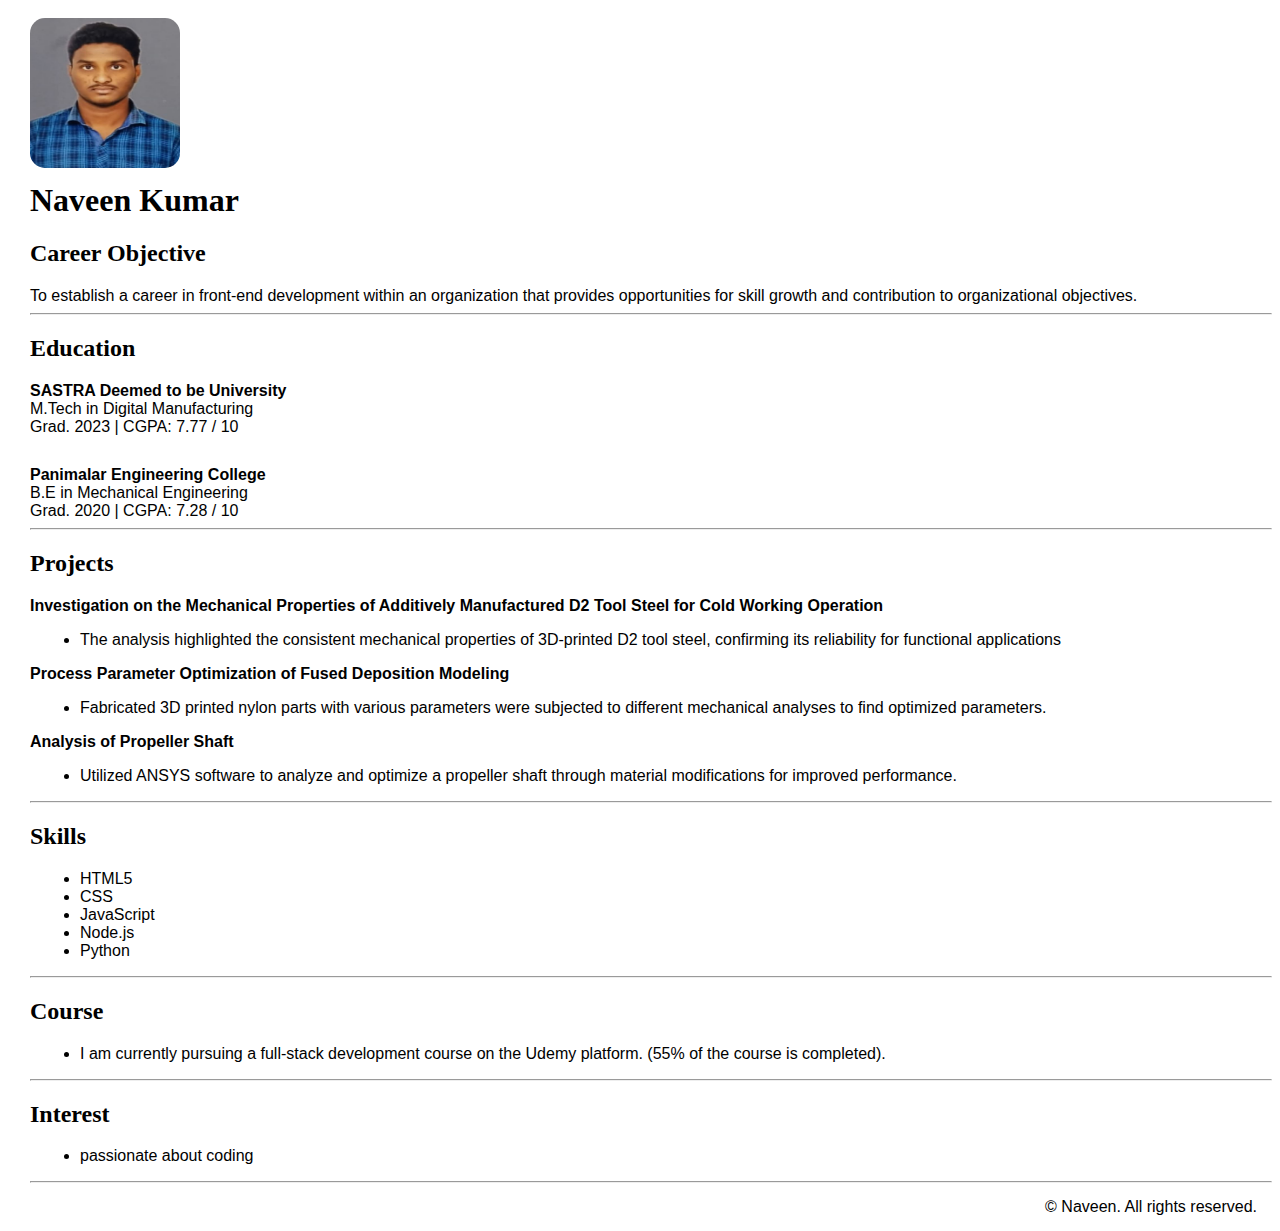
==== resume/resume.html @ d3dd423d "Add files via upload" ====
<!DOCTYPE html>
<html lang="en">
<head>
    <meta charset="UTF-8">
    <meta name="viewport">
    <title>My Resume</title>
    <style>
        h1{
            margin-top: 0px;
            margin-left: 10px;
            font-family: serif;
        }
        img{
            border-radius: 10%;
        }
        p{
            margin-bottom: 0%;
            padding-top: 0px;
            font-size:medium;
            margin-top: 0%;
            font-family: sans-serif;
        }
        *{
            margin-left: 10px;;
        }
        .college{
            
            font-family: sans-serif;
            font-size:medium;
            font-weight: bolder;
        }
        .Course{
           font-family: sans-serif; 
           font-size:medium;
        }
        ul{
            font-size: medium;
            font-family: sans-serif;
            
        }
    </style>
</head>
<body>
    <img style="margin: 10px;" src="./Screenshot (334).png" width="150px" height="150px" alt="Student Photograph">
    <h1>Naveen Kumar</h1>
    <h2>Career Objective</h2>
    <p>To establish a career in front-end development within an organization that provides opportunities for skill growth and contribution to organizational objectives.</p>
    <hr>
    <h2>Education</h2>
    <p class="college">SASTRA Deemed to be University</p>
    <p class="Course">M.Tech in Digital Manufacturing</p>
    <p class="Course time">Grad. 2023 | CGPA: 7.77 / 10</p>
    <p class="college" style="margin-top: 30px">Panimalar Engineering College</p>
    <p class="Course">B.E in Mechanical Engineering</p>
    <p class="Course time">Grad. 2020 | CGPA: 7.28 / 10</p>
    <hr>
    <h2>Projects</h2>
    
    <p style="font-weight: bolder">Investigation on the Mechanical Properties of Additively Manufactured D2 Tool Steel for Cold 
            Working Operation</p>
    <ul>
        <li>The analysis highlighted the consistent mechanical properties of 3D-printed D2 tool steel, confirming its reliability for functional applications</li>
    </ul>
    <p style = "margin-top: 10px; font-weight: bolder"> Process Parameter Optimization of Fused Deposition Modeling</p>
    <ul>
        <li>
            Fabricated 3D printed nylon parts with various parameters were subjected to different mechanical analyses to find optimized parameters.</li>
    </ul>
    <p style = "margin-top: 10px; font-weight: bolder"> Analysis of Propeller Shaft</p>
    <ul>
        <li>Utilized ANSYS software to analyze and optimize a propeller shaft through material modifications for improved performance.</li>
    </ul>
    <hr>
    <h2>Skills</h2>
    <ul>
        <li>HTML5</li>
        <li>CSS</li>
        <li>JavaScript</li>
        <li>Node.js</li>
        <li>Python</li>
    </ul>
    <hr>
    <h2>Course</h2>
    <ul>
        <li>I am currently pursuing a full-stack development course on the Udemy platform. (55% of the course is completed). </li>
    </ul>
    <hr>
    <h2>Interest</h2>
    <ul>
        <li>passionate about coding</li>
    </ul>
    <hr>

    <footer>
        <p style ="text-align: end; margin: 15px;">© Naveen. All rights reserved.</p>
    </footer>

</body>
</html>
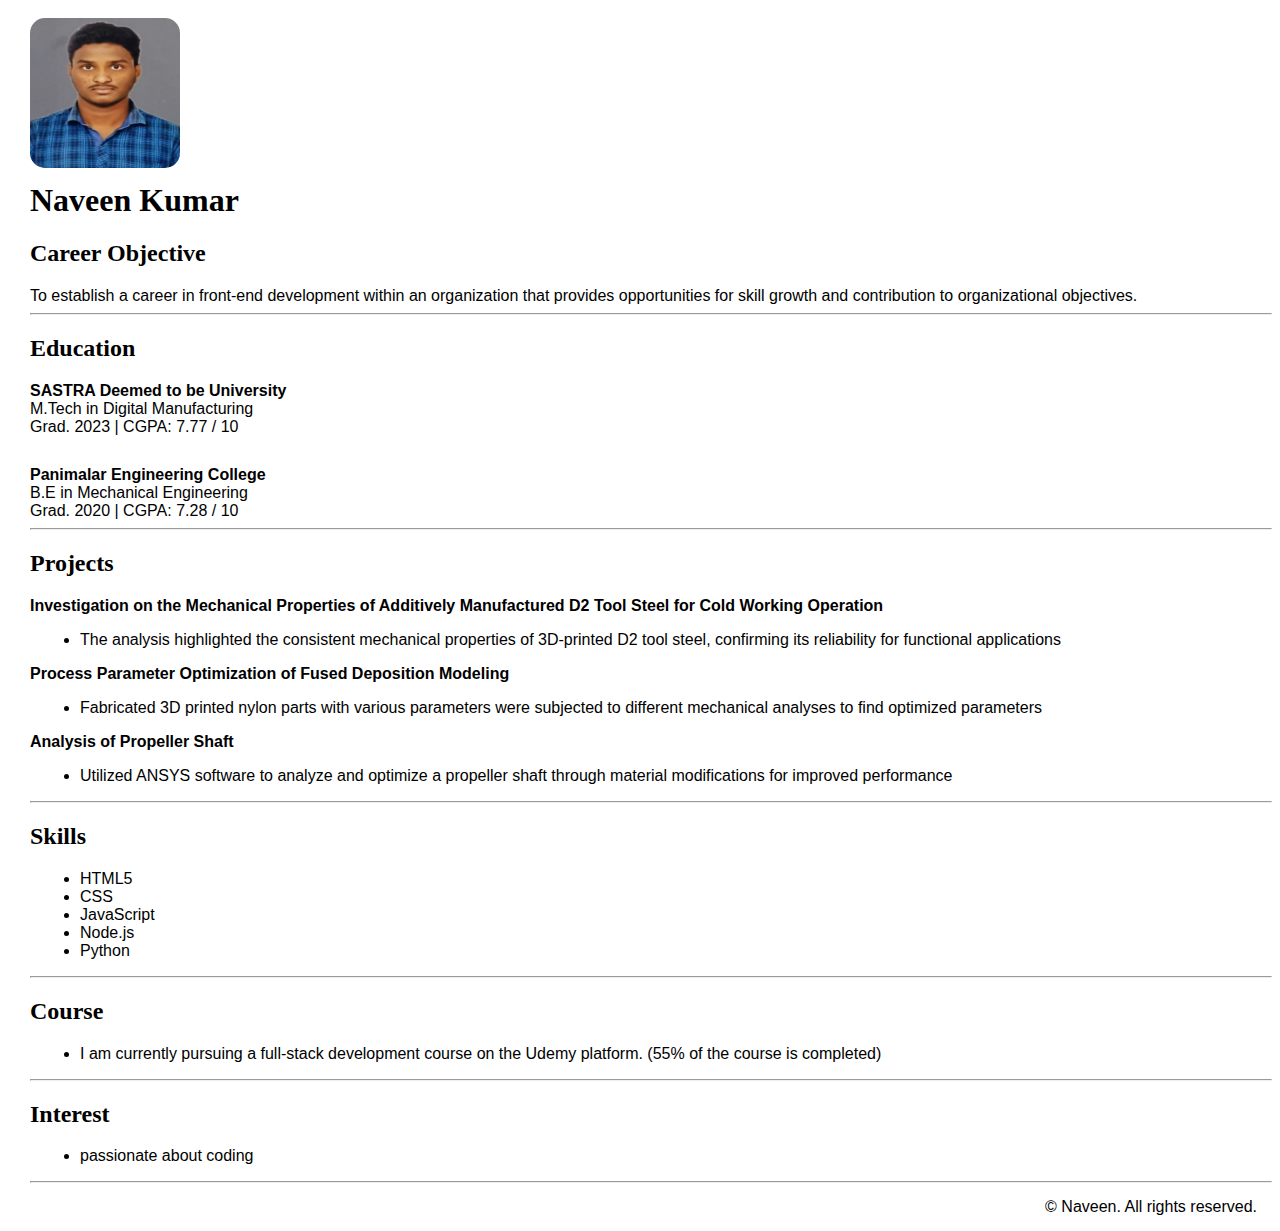
==== commit 066a742d: "Update resume.html" ====
--- a/resume/resume.html
+++ b/resume/resume.html
@@ -64,11 +64,11 @@
     <p style = "margin-top: 10px; font-weight: bolder"> Process Parameter Optimization of Fused Deposition Modeling</p>
     <ul>
         <li>
-            Fabricated 3D printed nylon parts with various parameters were subjected to different mechanical analyses to find optimized parameters.</li>
+            Fabricated 3D printed nylon parts with various parameters were subjected to different mechanical analyses to find optimized parameters</li>
     </ul>
     <p style = "margin-top: 10px; font-weight: bolder"> Analysis of Propeller Shaft</p>
     <ul>
-        <li>Utilized ANSYS software to analyze and optimize a propeller shaft through material modifications for improved performance.</li>
+        <li>Utilized ANSYS software to analyze and optimize a propeller shaft through material modifications for improved performance</li>
     </ul>
     <hr>
     <h2>Skills</h2>
@@ -82,7 +82,7 @@
     <hr>
     <h2>Course</h2>
     <ul>
-        <li>I am currently pursuing a full-stack development course on the Udemy platform. (55% of the course is completed). </li>
+        <li>I am currently pursuing a full-stack development course on the Udemy platform. (55% of the course is completed) </li>
     </ul>
     <hr>
     <h2>Interest</h2>
@@ -96,4 +96,4 @@
     </footer>
 
 </body>
-</html>+</html>
